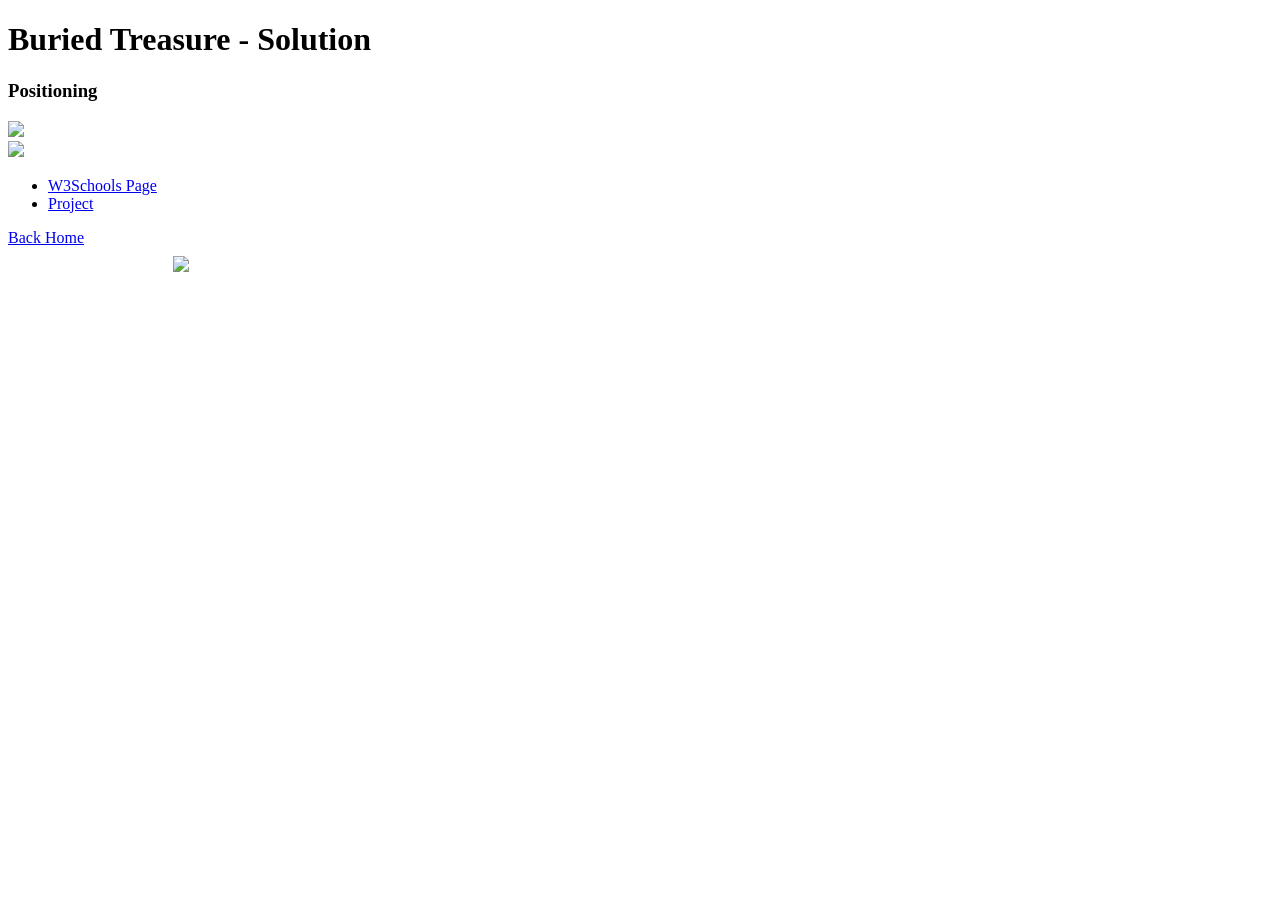
==== Buried-Treasure/solution.html @ 3a1cddb7 "123" ====
<!DOCTYPE html>
<html>

<head>
  <meta charset="utf-8">
  <meta name="viewport" content="width=device-width">
  <title>[Project Name] - Solution</title>
  <link href="style.css" rel="stylesheet" type="text/css" />
  <link href="../style.css" rel="stylesheet" type="text/css" />
  <style>
  #px300{
position: absolute;
top:135px;
left:165px;



  }
#map{
position: relative;
}
  </style>
</head>

<body>
  <div id="project">
    <h1>Buried Treasure - Solution</h1>
    <h3>Positioning</h3>
    <div id="map">
      <div id="treasure">
      <div>
      <div id="px300">
        <img src="images/300x.gif">
      </div>
      <div id="px200">
        <img src="images/200x.gif">
      </div>
      <div id="px100">
        <img src="images/100x.gif">
      </div>
    </div>
        
    <ul>
      <li><a href="https://www.w3schools.com/css">W3Schools Page</a></li>
      <li><a href="index.html">Project</a></li>
    </ul>
  </div>
  <a href="../index.html">Back Home</a>

</body>
</html>
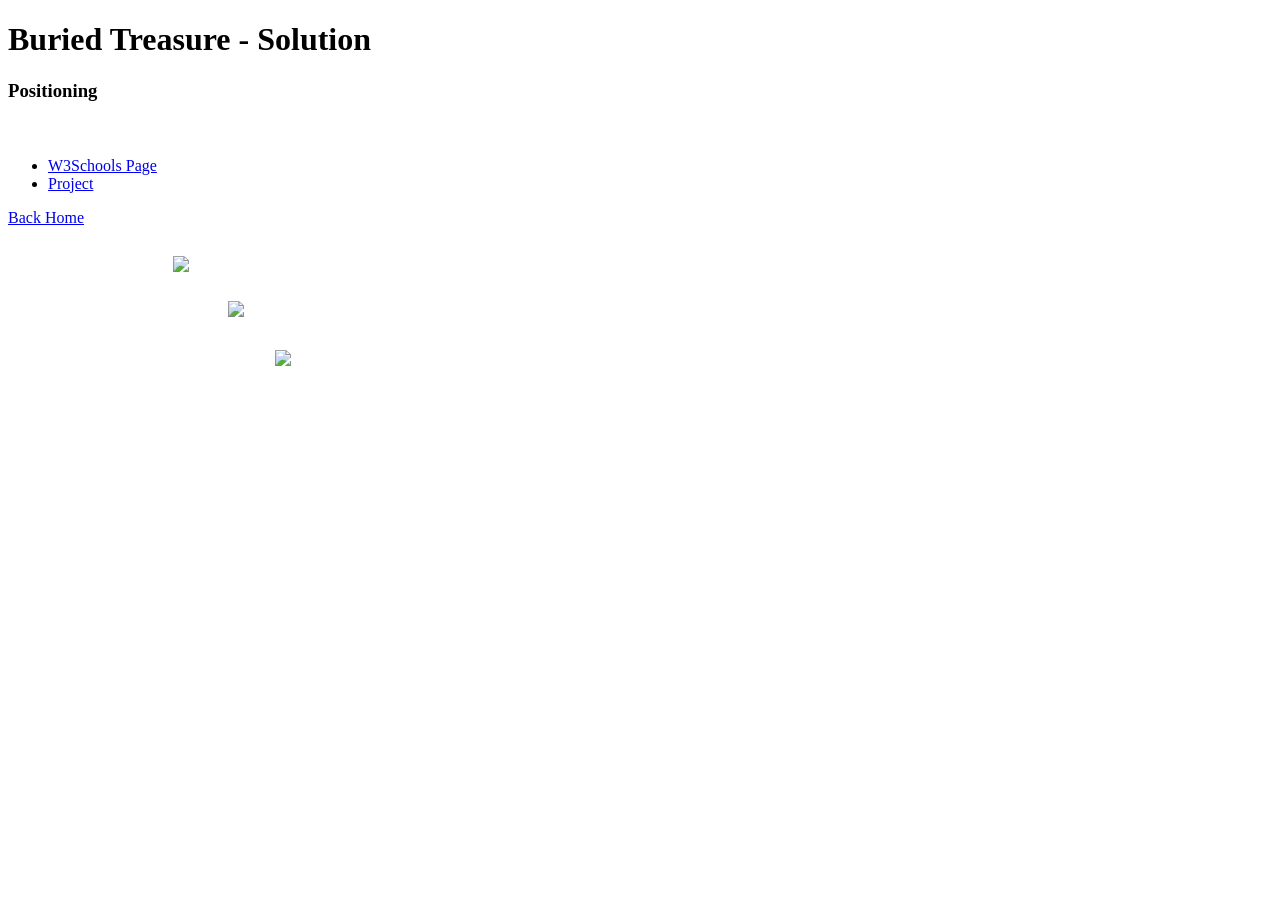
==== commit aa8591d5: "burried treasure" ====
--- a/Buried-Treasure/solution.html
+++ b/Buried-Treasure/solution.html
@@ -12,6 +12,22 @@
 position: absolute;
 top:135px;
 left:165px;
+
+
+
+  }
+   #px200{
+position: relative;
+top:180px;
+left:220px;
+
+
+
+  }
+   #px100{
+position: fixed;
+top:350px;
+left:275px;
 
 
 
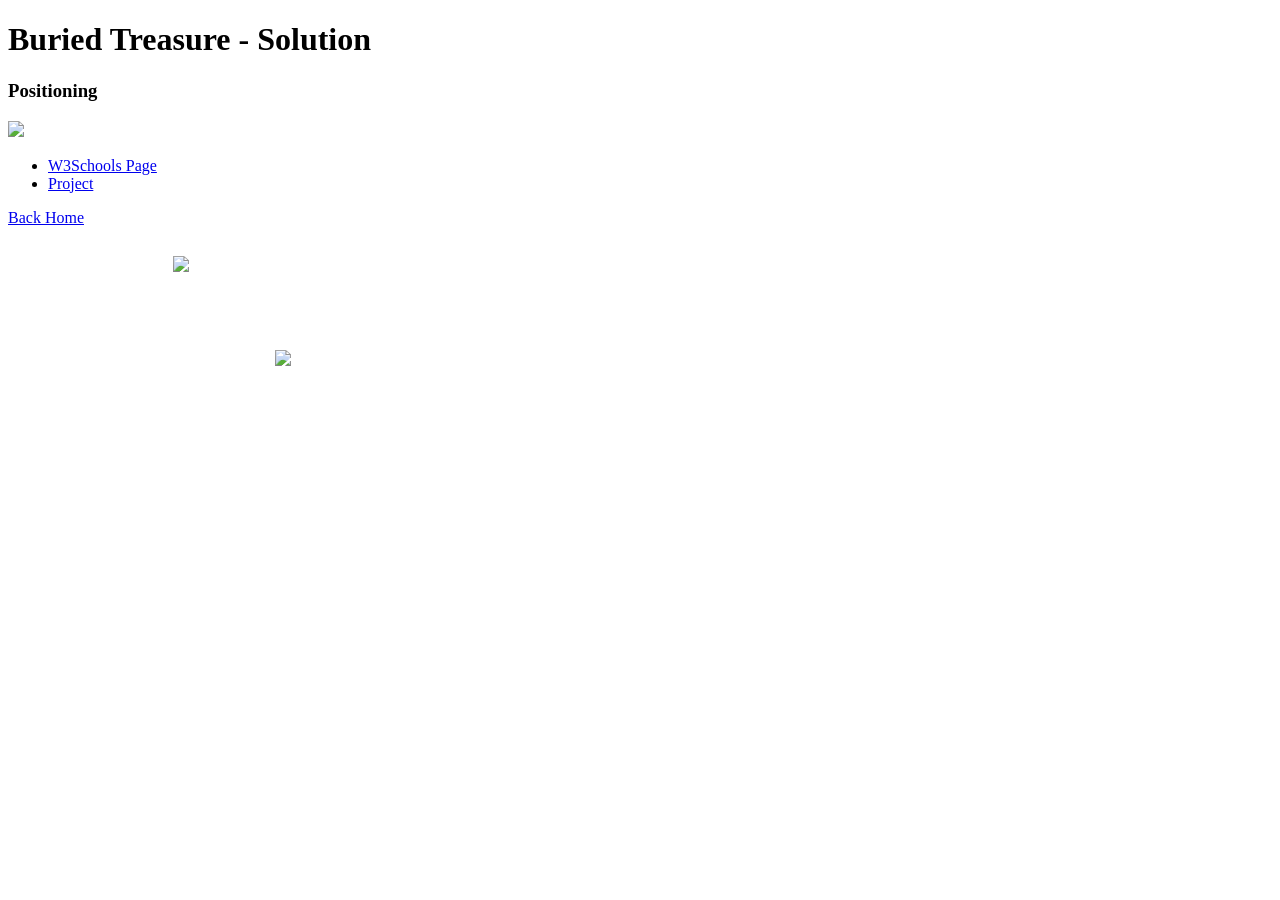
==== commit c37e89eb: "hidden message" ====
--- a/Buried-Treasure/solution.html
+++ b/Buried-Treasure/solution.html
@@ -17,7 +17,7 @@
 
   }
    #px200{
-position: relative;
+position:0;
 top:180px;
 left:220px;
 
